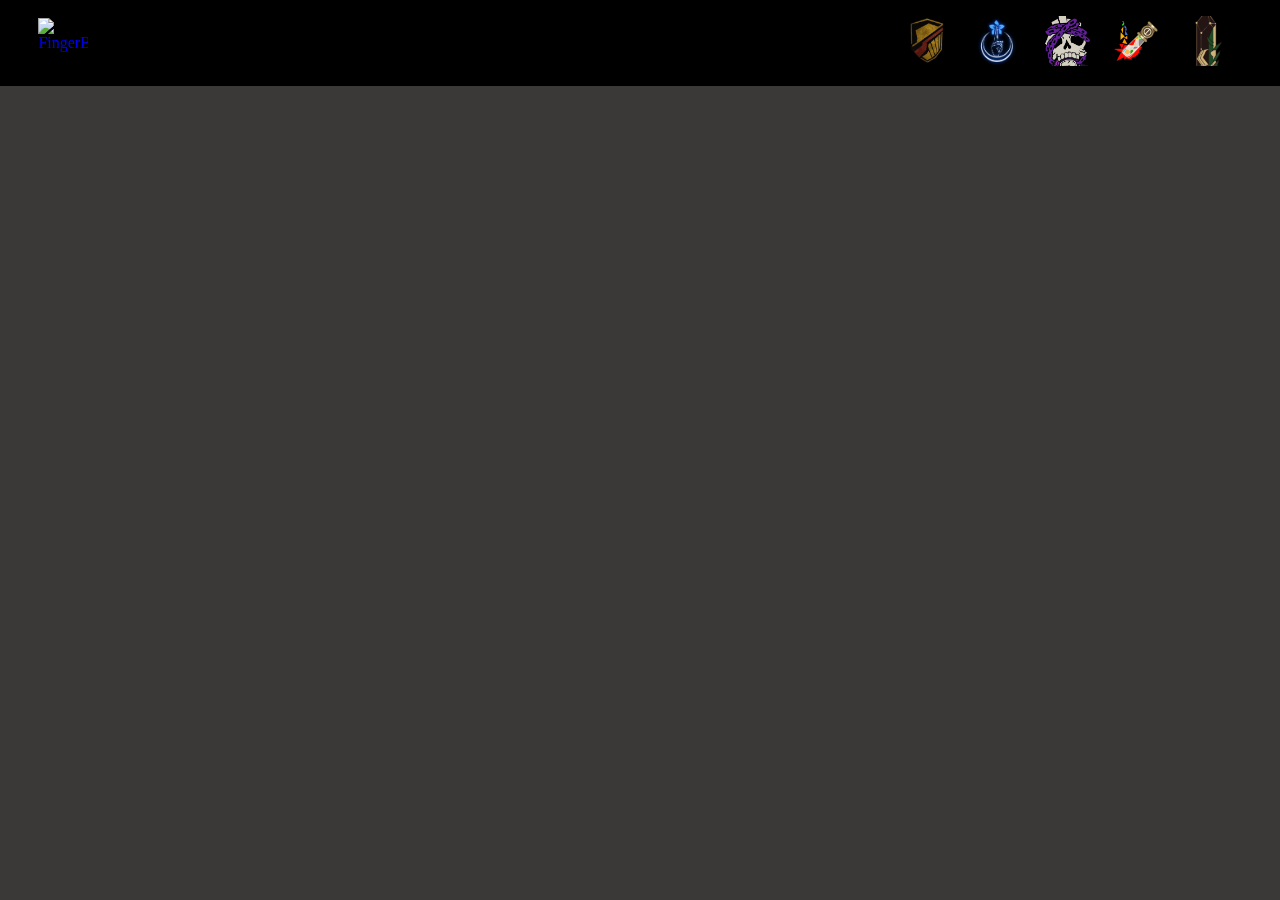
==== Index.html @ d5a0ed33 "Initial Submit" ====
<!DOCTYPE html>
<html lang="en">

<head>
    <meta charset="utf-8">
    <meta name="viewport" content="width=device-width, initial-scale=1">
    <link rel="stylesheet" href="style.css">
    <link rel="icon" href="Images/projectmoon_logo.webp" type="image/webp">
    <title>The Index</title>
</head>
<body>
<header>
  <nav>
     <a href="Home.html" class="Logo">
                <img src="images/projectmoon_logo.webp" alt="FingerBowBellLogo"> 
            </a>
    <ul>
  <li><a href="Thumb.html"><img class="Nav-Icon" src="Images/Thumb_Logo.webp" alt="Thumb"></a></li>
  <li><a href="Index.html"><img class="Nav-Icon" src="Images/Index_Logo.webp" alt="Index"></a></li>
  <li><a href="Middle.html"><img class="Nav-Icon" src="Images/Middle_Logo.webp" alt="Middle"></a></li>
  <li><a href="Ring.html"><img class="Nav-Icon" src="Images/Ring_Logo.webp" alt="Ring"></a></li>
  <li><a href="Pinky.html"><img class="Nav-Icon" src="Images/Pinky_Logo.webp" alt="Pinky"></a></li>
</ul>
  </nav>
</header>
</body>
</html>
---- style.css ----
body {
  margin: 0;
  padding: 0;
  background-color: #3b3838;
  color: white;
}
/*Navigation Bar*/
nav {
  display: flex;
  justify-content: space-between;
  background-color: black;
}

.Logo {
  display: flex;
  align-items: center;
  text-decoration: none;
  margin-left: 3%;
}

.Logo img {
  width: 50px;
  height: 50px;
}

ul {
  display: flex;
  justify-content: flex-end;
  list-style-type: none;
  padding-right: 3%;
  padding-left: 0;
}

.Nav-Icon {
  width: 50px;
  height: 50px;
  margin: 0 10px;
  object-fit: cover;
}
/*Section 1*/
.Section1 {
  display:flex;
  flex-direction: column;
  justify-content: center;
  align-items: center;
  margin-bottom: 20px;
  padding: 0 20px;
  font-size: 48px;
  margin: 0;
  font-family: "Candara", sans-serif;
  border-style: solid;
  border-color: black;
}
.Section1 p {
  font-size: 24px;
  text-align: center;
  margin-top: 20px;
}
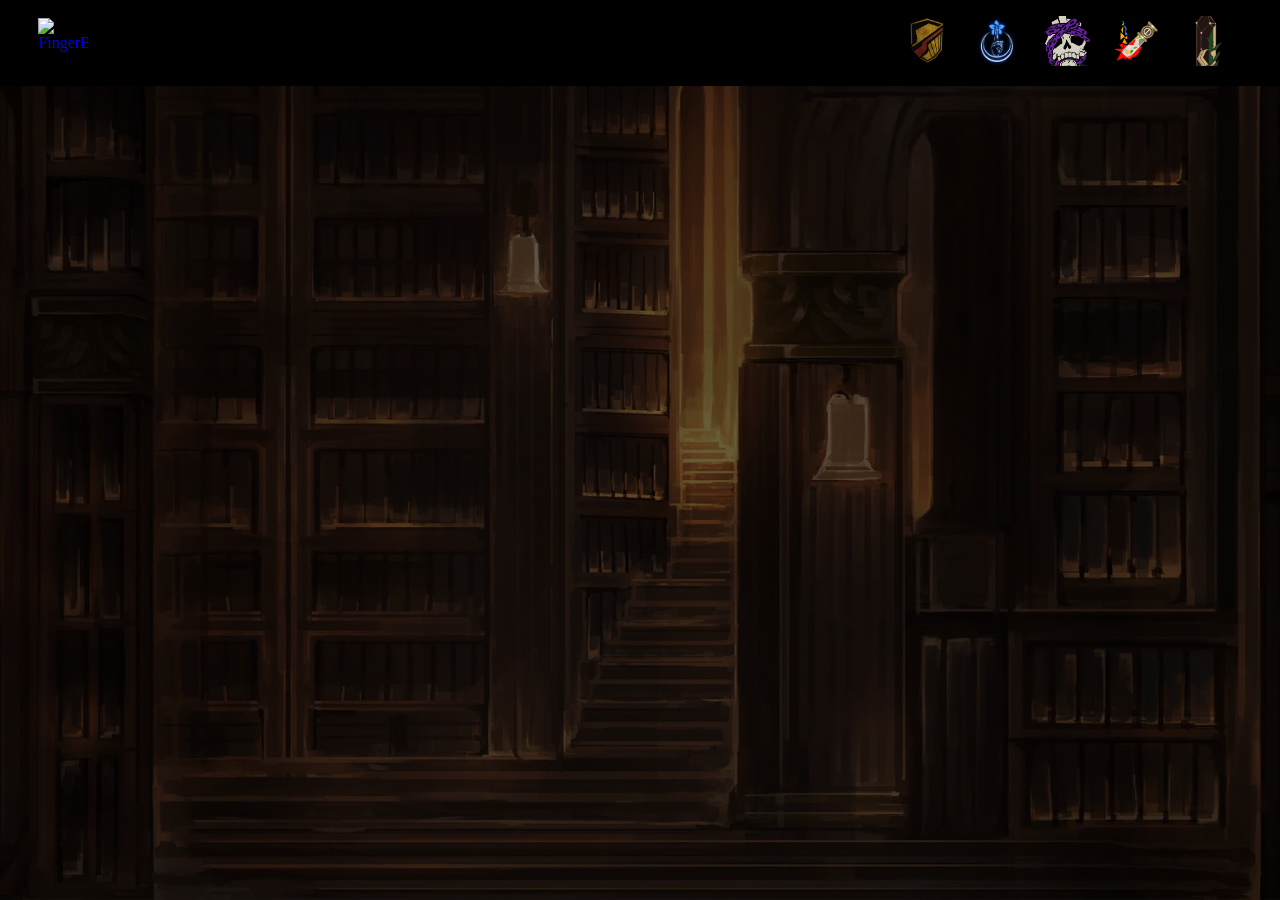
==== commit 5f7bd120: "added logo for each page" ====
--- a/Index.html
+++ b/Index.html
@@ -5,7 +5,7 @@
     <meta charset="utf-8">
     <meta name="viewport" content="width=device-width, initial-scale=1">
     <link rel="stylesheet" href="style.css">
-    <link rel="icon" href="Images/projectmoon_logo.webp" type="image/webp">
+    <link rel="icon" href="Images/Index_Logo.webp" type="image/webp">
     <title>The Index</title>
 </head>
 <body>
--- a/style.css
+++ b/style.css
@@ -1,14 +1,24 @@
+html {
+  scroll-behavior: smooth;
+}
+
 body {
   margin: 0;
   padding: 0;
-  background-color: #3b3838;
+  background-image: linear-gradient(rgba(0, 0, 0, 0.6), rgba(0, 0, 0, 0.6)), url(Images/Background.webp);
+  background-size: cover;
+  background-position: center;
+  background-attachment: fixed;
   color: white;
 }
+
 /*Navigation Bar*/
 nav {
   display: flex;
   justify-content: space-between;
   background-color: black;
+  width: 100%;
+  box-sizing: border-box;
 }
 
 .Logo {
@@ -37,22 +47,399 @@
   margin: 0 10px;
   object-fit: cover;
 }
-/*Section 1*/
-.Section1 {
-  display:flex;
-  flex-direction: column;
-  justify-content: center;
-  align-items: center;
-  margin-bottom: 20px;
-  padding: 0 20px;
-  font-size: 48px;
+
+/*Introduction*/
+.hero {
+  position: relative;
+  min-height: 1170px;
+  padding: 0;
   margin: 0;
   font-family: "Candara", sans-serif;
-  border-style: solid;
-  border-color: black;
-}
-.Section1 p {
+}
+
+.Finger-Circle {
+  position: absolute;
+  width: 1160px;
+  height: 1160px;
+  top: 50%;
+  left: 50%;
+  transform: translate(-50%, -50%);
+  background-image: url(Images/HouseOfSpiders.webp);
+  background-size: cover;
+  background-position: center;
+  background-color: black;
+  border: 2px solid red;
+  border-radius: 50%;
+}
+
+.Finger-Orbit {
+  position: absolute;
+  width: 50px;
+  height: 50px;
+  top: 50%;
+  left: 50%;
+  margin: -25px 0 0 -25px;
+}
+
+.Finger-Text {
+  position: absolute;
+  top: 50%;
+  left: 50%;
+  transform: translate(-50%, -50%);
+
+  width: 400px;
+  min-height: 400px;
+  padding: 35px;
+
+  border: 2px solid red;
+  background-color: black;
+  text-align: center;
+  z-index: 2;
+  box-sizing: border-box;
+  border-radius: 20px;
+}
+
+.Finger-Text h1 {
+  font-size: 40px;
+}
+
+.Finger-Text p {
   font-size: 24px;
+}
+
+.LearnMore {
+  padding: 10px;
+  border: 2px solid white;
+  border-radius: 20px;
+  background-color: aliceblue;
+  text-decoration: none;
+  color: rgb(0, 0, 0);
+}
+
+.LearnMore:hover {
+  color: red;
+
+}
+
+.Nursefathers-Images {
+  width: 300px;
+  height: 300px;
+  object-fit: cover;
+  position: absolute;
+  border-radius: 10px;
+}
+
+.Thumb-Orbit {
+  transform-origin: center;
+  animation: thumb-move 10s linear infinite;
+}
+
+@keyframes thumb-move {
+  from {
+    transform: rotate(0deg) translateY(-475px);
+  }
+
+  to {
+    transform: rotate(360deg) translateY(-475px);
+  }
+}
+
+.Thumb-Orbit .Nursefathers-Images {
+  animation: thumb-stay-upright 10s linear infinite;
+}
+
+@keyframes thumb-stay-upright {
+  from {
+    transform: rotate(0deg);
+  }
+
+  to {
+    transform: rotate(-360deg);
+  }
+}
+
+.Index-Orbit {
+  animation: index-move 10s linear infinite;
+}
+
+@keyframes index-move {
+  from {
+    transform: rotate(72deg) translateY(-475px);
+  }
+
+  to {
+    transform: rotate(432deg) translateY(-475px);
+  }
+}
+
+.Index-Orbit .Nursefathers-Images {
+  animation: index-stay-upright 10s linear infinite;
+}
+
+@keyframes index-stay-upright {
+  from {
+    transform: rotate(-72deg);
+  }
+
+  to {
+    transform: rotate(-432deg);
+  }
+}
+
+.Middle-Orbit {
+  animation: middle-move 10s linear infinite;
+}
+
+@keyframes middle-move {
+  from {
+    transform: rotate(144deg) translateY(-475px);
+  }
+
+  to {
+    transform: rotate(504deg) translateY(-475px);
+  }
+}
+
+.Middle-Orbit .Nursefathers-Images {
+  animation: middle-stay-upright 10s linear infinite;
+}
+
+@keyframes middle-stay-upright {
+  from {
+    transform: rotate(-144deg);
+  }
+
+  to {
+    transform: rotate(-504deg);
+  }
+}
+
+.Ring-Orbit {
+  animation: ring-move 10s linear infinite;
+}
+
+@keyframes ring-move {
+  from {
+    transform: rotate(216deg) translateY(-475px);
+  }
+
+  to {
+    transform: rotate(576deg) translateY(-475px);
+  }
+}
+
+.Ring-Orbit .Nursefathers-Images {
+  animation: ring-stay-upright 10s linear infinite;
+}
+
+@keyframes ring-stay-upright {
+  from {
+    transform: rotate(-216deg);
+  }
+
+  to {
+    transform: rotate(-576deg);
+  }
+}
+
+.Pinky-Orbit {
+  animation: pinky-move 10s linear infinite;
+}
+
+@keyframes pinky-move {
+  from {
+    transform: rotate(288deg) translateY(-475px);
+  }
+
+  to {
+    transform: rotate(648deg) translateY(-475px);
+  }
+}
+
+.Pinky-Orbit .Nursefathers-Images {
+  animation: pinky-stay-upright 10s linear infinite;
+}
+
+@keyframes pinky-stay-upright {
+  from {
+    transform: rotate(-288deg);
+  }
+
+  to {
+    transform: rotate(-648deg);
+  }
+}
+
+/*TheFiveFingers*/
+.TheFingers {
+  display: flex;
+  flex-direction: column;
+  align-items: center;
+  width: 100%;
+  min-height: 1200px;
+}
+
+.TheFingers h1 {
+  font-size: 100px;
+  text-decoration: underline;
+  text-decoration-thickness: 3px;
+  text-underline-offset: 10px;
+  margin: 0;
+}
+
+.TheThumb,
+.TheIndex,
+.TheMiddle,
+.TheRing,
+.ThePinky {
+  display: flex;
+  align-items: center;
+  justify-content: center;
+  width: 90%;
+  height: 300px;
+  box-sizing: border-box;
+  border: 2px solid white;
+  padding: 40px;
+  gap: 50px;
+  border-radius: 20px;
+  text-decoration: none;
+}
+
+.CharacterGroup {
+  display: flex;
+  align-items: flex-end;
+  gap: 10px;
+  height: 100%;
+}
+
+.Left {
+  transform: scaleX(-1);
+}
+
+.TheThumb {
+  background-image: url("Images/ThumbBanner.webp");
+  background-size: cover;
+  background-position: center 35%;
+  background-repeat: no-repeat;
+}
+
+.FingerGifThumb {
+  width: 150px;
+  height: auto;
+  object-fit: contain;
+}
+
+.FingerGifThumb.Valencina {
+  width: 180px;
+  margin-left: 200px;
+}
+
+.FingerGifThumb.Lucio {
+  width: 165px;
+}
+
+.TheIndex {
+  background-image: url("Images/IndexBanner.webp");
+  background-size: cover;
+  background-position: center 40%;
+  background-repeat: no-repeat;
+}
+
+.FingerGifIndex {
+  width: 80px;
+  height: auto;
+  object-fit: contain;
+}
+
+.FingerGifIndex.Left.Rien {
+  width: 70px;
+}
+
+.TheMiddle {
+  background-image: url("Images/MiddleBanner.jpg");
+  background-size: cover;
+  background-position: center 33%;
+  background-repeat: no-repeat;
+}
+
+.FingerGifMiddle {
+  width: 140px;
+  height: auto;
+  object-fit: contain;
+}
+
+.FingerGifMiddle.Left.Werner {
+  width: 100px;
+}
+
+.FingerGifMiddle.Kira {
+  width: 100px;
+}
+
+.TheRing {
+  background-image: url("Images/RingBanner.webp");
+  background-size: cover;
+  background-position: center 35%;
+  background-repeat: no-repeat;
+}
+
+.FingerGifRing {
+  width: 100px;
+  height: auto;
+  object-fit: contain;
+}
+
+.FingerGifRing.Left.Callisto {
+  width: 340px;
+  margin-right: 200px;
+}
+
+.FingerGifRing.Left.Albina {
+  width: 120px;
+}
+
+.FingerGifRing.Rufo {
+  width: 170px;
+}
+
+.FingerGifRing.YiSang {
+  width: 170px;
+  transform: translateY(45px) scaleX(-1);
+}
+
+.ThePinky {
+  background-image: url("Images/PinkyBanner.png");
+  background-size: cover;
+  background-position: center 35%;
+  background-repeat: no-repeat;
+}
+
+.TheFingers h2 {
+  margin: 0;
+  padding: 0;
   text-align: center;
-  margin-top: 20px;
+  text-shadow: 5px 5px 10px black;
+  font-size: 48px;
+  text-decoration: none;
+  color: white;
+}
+
+.TheRing h2,
+.TheThumb h2,
+.ThePinky h2 {
+  position: absolute;
+}
+
+.FingerGifPinky {
+  width: 220px;
+  height: auto;
+  object-fit: contain;
+}
+
+.FingerGifPinky.Ren {
+  width: 180px;
+}
+
+.FingerGifPinky.JiaQiu {
+  margin-right: 200px;
 }
